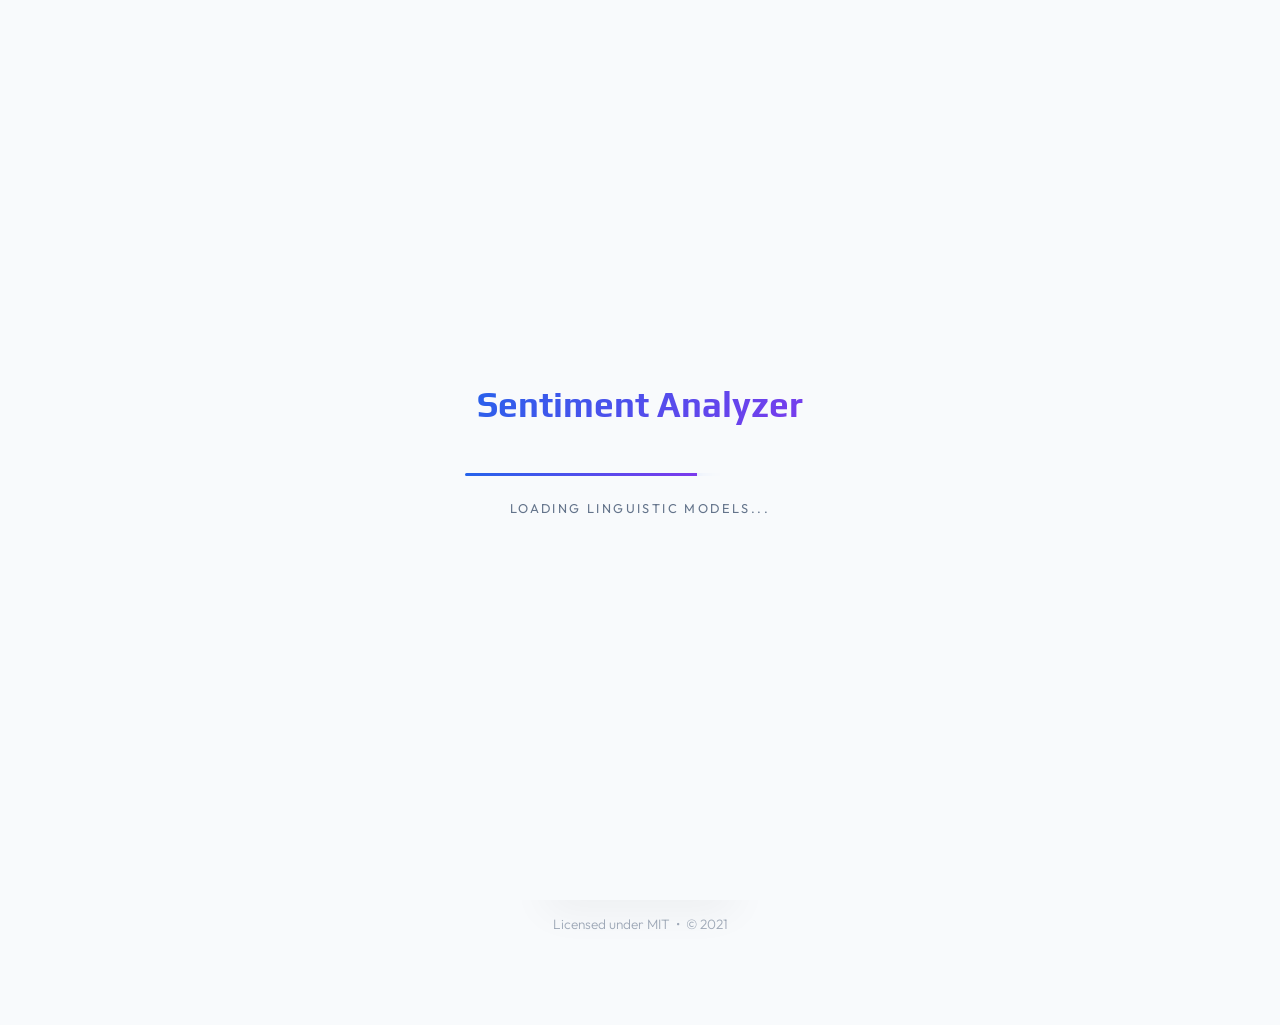
==== index.html @ dccbc88e "Initial commit: Sentiment Analyzer by Raushan" ====
<!DOCTYPE html>
<html lang="en">

<head>
    <meta charset="UTF-8">
    <meta name="viewport" content="width=device-width, initial-scale=1.0">
    <title>Sentiment Analyzer | Raushan</title>

    <!-- Favicon (Emoji-based Brain/Sentiment) -->
    <link rel="icon"
        href="data:image/svg+xml,<svg xmlns=%22http://www.w3.org/2000/svg%22 viewBox=%220 0 100 100%22><text y=%22.9em%22 font-size=%2290%22>🧠</text></svg>">

    <!-- Modern Typography & Design Assets -->
    <link href="https://fonts.googleapis.com/css2?family=Outfit:wght@300;400;600&family=Play:wght@400;700&display=swap"
        rel="stylesheet">
    <link rel="stylesheet" href="static/style.css">

    <!-- Low Level Security Meta Tags -->
    <meta http-equiv="X-Content-Type-Options" content="nosniff">
    <meta http-equiv="X-Frame-Options" content="DENY">

    <!-- PyScript Stable Assets -->
    <link rel="stylesheet" href="https://pyscript.net/releases/2023.11.1/core.css" />
    <script type="module" src="https://pyscript.net/releases/2023.11.1/core.js"></script>

    <py-config>
        packages = ["textblob", "sqlite3"]
    </py-config>
</head>

<body data-theme="dark">
    <!-- Theme Toggle -->
    <div class="theme-switch-wrapper">
        <button class="theme-switch" id="theme-toggle" aria-label="Toggle Theme">
            <svg id="theme-icon" viewBox="0 0 24 24" width="20" height="20" fill="none" stroke="currentColor"
                stroke-width="2" stroke-linecap="round" stroke-linejoin="round">
                <circle cx="12" cy="12" r="5"></circle>
                <line x1="12" y1="1" x2="12" y2="3"></line>
                <line x1="12" y1="21" x2="12" y2="23"></line>
                <line x1="4.22" y1="4.22" x2="5.64" y2="5.64"></line>
                <line x1="18.36" y1="18.36" x2="19.78" y2="19.78"></line>
                <line x1="1" y1="12" x2="3" y2="12"></line>
                <line x1="21" y1="12" x2="23" y2="12"></line>
                <line x1="4.22" y1="18.36" x2="5.64" y2="16.93"></line>
                <line x1="18.36" y1="5.64" x2="19.78" y2="4.22"></line>
            </svg>
        </button>
    </div>

    <!-- Premium Loading Screen -->
    <div id="loader-wrapper">
        <div class="loader-content">
            <h1 class="loader-logo">Sentiment Analyzer</h1>
            <div class="progress-container">
                <div id="progress-bar" class="progress-bar"></div>
            </div>
            <p id="loader-status" class="loader-status">Initializing Neural Core...</p>
        </div>
    </div>

    <div class="background-radial"></div>

    <div class="container fade-in">
        <!-- Main Header Section -->
        <header>
            <h1 class="logo-text">Sentiment Analyzer</h1>
            <p class="subtitle">A hybrid NLP engine utilizing rule-based linguistic patterns and neural network
                classification for precise sentiment quantification.</p>
            <div class="authors-badge">
                <span>RAUSHAN</span>
            </div>
        </header>

        <!-- Dynamic Analysis Interface -->
        <main class="analysis-container">
            <div class="input-card">
                <textarea id="user-text" placeholder="Enter textual data for semantic analysis..."
                    class="text-input"></textarea>
                <button id="analyze-btn" class="pro-button" py-click="handle_analysis">Initialize Analysis</button>
            </div>

            <div id="result-overlay" class="result-card hidden">
                <div class="result-header">
                    <span class="label">Classification Outcome</span>
                </div>
                <div id="sentiment-output" class="sentiment-badge">Neutral</div>
                <div class="result-footer">
                    <p id="analysis-meta">Semantic Polarity Detection: 0.0</p>
                </div>
            </div>

            <div id="loading-spinner" class="spinner hidden">
                <div class="double-bounce1"></div>
                <div class="double-bounce2"></div>
                <p>Decoding Linguistics...</p>
            </div>
        </main>

        <!-- System Footer -->
        <footer class="fade-in">
            <div class="footer-content">
                <p class="authorship">Created by <a href="https://github.com/raush" target="_blank">Raushan</a></p>
                <div class="footer-links">
                    <a href="https://github.com/raush/SENTIMENT-ANALYZER" target="_blank" class="repo-link">
                        <svg class="github-icon" viewBox="0 0 16 16" width="14" height="14">
                            <path fill="currentColor"
                                d="M8 0C3.58 0 0 3.58 0 8c0 3.54 2.29 6.53 5.47 7.59.4.07.55-.17.55-.38 0-.19-.01-.82-.01-1.49-2.01.37-2.53-.49-2.69-.94-.09-.23-.48-.94-.82-1.13-.28-.15-.68-.52-.01-.53.63-.01 1.08.58 1.23.82.72 1.21 1.87.87 2.33.66.07-.52.28-.87.51-1.07-1.78-.2-3.64-.89-3.64-3.95 0-.87.31-1.59.82-2.15-.08-.2-.36-1.02.08-2.12 0 0 .67-.21 2.2.82.64-.18 1.32-.27 2-.27.68 0 1.36.09 2 .27 1.53-1.04 2.2-.82 2.2-.82.44 1.1.16 1.92.08 2.12.51.56.82 1.27.82 2.15 0 3.07-1.87 3.75-3.65 3.95.29.25.54.73.54 1.48 0 1.07-.01 1.93-.01 2.2 0 .21.15.46.55.38A8.013 8.013 0 0016 8c0-4.42-3.58-8-8-8z">
                            </path>
                        </svg>
                        GitHub Repository
                    </a>
                </div>
                <p class="copyright">Licensed under MIT &nbsp;•&nbsp; © 2021</p>
            </div>
        </footer>
    </div>

    <!-- PyScript Logic Integration -->
    <script type="py">
        from textblob import TextBlob
        import js
        import asyncio

        async def update_loader(percent, status):
            js.document.getElementById("progress-bar").style.width = f"{percent}%"
            js.document.getElementById("loader-status").innerHTML = status
            await asyncio.sleep(0.05)

        async def handle_analysis(event):
            user_text = js.document.getElementById("user-text").value.strip()
            result_div = js.document.getElementById("result-overlay")
            output_badge = js.document.getElementById("sentiment-output")
            meta_p = js.document.getElementById("analysis-meta")
            spinner = js.document.getElementById("loading-spinner")

            if not user_text:
                return

            result_div.classList.add("hidden")
            spinner.classList.remove("hidden")

            await asyncio.sleep(0.6)

            try:
                blob = TextBlob(user_text)
                polarity = blob.sentiment.polarity
                
                if polarity < -0.1:
                    sentiment = "Negative"
                    color_class = "negative-text"
                elif polarity > 0.1:
                    sentiment = "Positive"
                    color_class = "positive-text"
                else:
                    sentiment = "Neutral"
                    color_class = "neutral-text"

                output_badge.innerHTML = sentiment
                output_badge.className = f"sentiment-badge {color_class}"
                meta_p.innerHTML = f"Semantic Polarity Detection: {round(polarity, 4)}"

                spinner.classList.add("hidden")
                result_div.classList.remove("hidden")
                result_div.classList.add("pop-in")
            except Exception as e:
                js.console.error(f"Analysis error: {str(e)}")
                spinner.classList.add("hidden")

        # Automatic Finalization Signal
        async def init_sequence():
            # Signal PyScript is ready, UI will handle hitting 100% smoothly
            js.window.fadeLoader()

        asyncio.ensure_future(init_sequence())
    </script>

    <!-- UI Logic: Theme & Loader -->
    <script>
        const bar = document.getElementById("progress-bar");
        const status = document.getElementById("loader-status");
        const wrapper = document.getElementById("loader-wrapper");
        const themeToggle = document.getElementById("theme-toggle");
        const themeIcon = document.getElementById("theme-icon");
        let progress = 0;
        let isPyScriptReady = false;
        let isFaded = false;

        // Theme Management
        themeToggle.addEventListener('click', () => {
            const currentTheme = document.body.getAttribute('data-theme');
            const newTheme = currentTheme === 'dark' ? 'light' : 'dark';
            document.body.setAttribute('data-theme', newTheme);
            updateThemeIcon(newTheme);
            localStorage.setItem('theme', newTheme);
        });

        function updateThemeIcon(theme) {
            if (theme === 'light') {
                themeIcon.innerHTML = '<path d="M21 12.79A9 9 0 1 1 11.21 3 7 7 0 0 0 21 12.79z"></path>'; // Moon
            } else {
                themeIcon.innerHTML = '<circle cx="12" cy="12" r="5"></circle><line x1="12" y1="1" x2="12" y2="3"></line><line x1="12" y1="21" x2="12" y2="23"></line><line x1="4.22" y1="4.22" x2="5.64" y2="5.64"></line><line x1="18.36" y1="18.36" x2="19.78" y2="19.78"></line><line x1="1" y1="12" x2="3" y2="12"></line><line x1="21" y1="12" x2="23" y2="12"></line><line x1="4.22" y1="18.36" x2="5.64" y2="16.93"></line><line x1="18.36" y1="5.64" x2="19.78" y2="4.22"></line>'; // Sun
            }
        }

        // Initialize Theme preference
        const savedTheme = localStorage.getItem('theme') || (window.matchMedia('(prefers-color-scheme: light)').matches ? 'light' : 'dark');
        document.body.setAttribute('data-theme', savedTheme);
        updateThemeIcon(savedTheme);

        function fadeLoader() {
            // Simply mark PyScript as ready; the interval will handle the smooth finish to 100%
            isPyScriptReady = true;
        }

        window.fadeLoader = fadeLoader;

        // Visual Progress Simulation
        const loaderInterval = setInterval(() => {
            if (isFaded) return;

            if (isPyScriptReady) {
                // PyScript is ready, fast-track to 100% smoothly
                progress += (100 - progress) * 0.15 + 0.5;
                if (progress >= 100) {
                    progress = 100;
                    bar.style.width = "100%";
                    status.innerHTML = "Inference Engine Standby";

                    // Final fade out after brief pause at 100%
                    setTimeout(() => {
                        isFaded = true;
                        wrapper.classList.add("fade-out");
                        clearInterval(loaderInterval);
                    }, 400);
                }
            } else {
                // Standard asymptotic crawl while waiting for PyScript
                if (progress < 99) {
                    const jump = (99.5 - progress) * 0.03;
                    progress += Math.max(jump, 0.01);
                }
            }

            bar.style.width = progress + "%";

            if (!isPyScriptReady) {
                if (progress > 15 && progress < 45) status.innerHTML = "Synchronizing Corpora...";
                if (progress > 45 && progress < 80) status.innerHTML = "Loading Linguistic Models...";
                if (progress >= 80) status.innerHTML = "Optimizing Neural Inference...";
            }
        }, 50);

        // Safety timeout in case PyScript fails to trigger signal
        setTimeout(() => {
            if (!isPyScriptReady) fadeLoader();
        }, 20000);

        // --- Low Level Security & Anti-Right Click ---
        document.addEventListener('contextmenu', event => event.preventDefault());

        document.onkeydown = function (e) {
            // Disable F12, Ctrl+Shift+I, Ctrl+Shift+J, Ctrl+U
            if (e.keyCode == 123 ||
                (e.ctrlKey && e.shiftKey && (e.keyCode == 'I'.charCodeAt(0) || e.keyCode == 'J'.charCodeAt(0))) ||
                (e.ctrlKey && e.keyCode == 'U'.charCodeAt(0))) {
                return false;
            }
        };

        // --- Authors Easter Egg ---
        let cheatCode = "";
        const targetCode = "mega&amey";
        document.addEventListener('keydown', (e) => {
            cheatCode += e.key.toLowerCase();
            if (cheatCode.includes(targetCode)) {
                triggerEasterEgg();
                cheatCode = "";
            }
            if (cheatCode.length > 20) cheatCode = cheatCode.substring(1);
        });

        function triggerEasterEgg() {
            const authors = document.querySelector('.authors-badge');
            if (authors) {
                authors.style.transition = 'all 0.5s cubic-bezier(0.175, 0.885, 0.32, 1.275)';
                authors.style.transform = 'scale(1.5) rotate(360deg)';
                authors.style.background = 'linear-gradient(135deg, #FFD700, #FFA500)';
                authors.style.color = '#000';

                setTimeout(() => {
                    authors.style.transform = 'scale(1) rotate(0deg)';
                    authors.style.background = '';
                    authors.style.color = '';
                }, 3000);
            }

            console.log("%c 🔓 UNLOCKED: AUTHOR ACCESS %c", "background: #a162f7; color: #fff; font-weight: bold; border-radius: 4px; padding: 4px 10px;", "");
            console.log("%c Developed by Raushan %c", "color: #4d90fe; font-weight: 600; font-family: 'Outfit', sans-serif;", "");
            console.log("%c ⚡ Engine: Hybrid Rule-Based & Neural NLP %c", "color: #a0a0b0; font-style: italic;", "");
            console.log("%c -------------------------------------------------- %c", "color: rgba(255,255,255,0.1);", "");
            console.log("%c 📡 GitHub: https://github.com/raush %c", "color: #4d90fe;", "");
        }
    </script>
</body>

</html>
---- static/style.css ----
:root {
    /* Dark Theme Variables (Default) */
    --bg-dark: #070709;
    --card-bg: rgba(18, 18, 22, 0.95);
    --accent-blue: #4d90fe;
    --accent-indigo: #a162f7;
    --text-primary: #f0f0f5;
    --text-secondary: #a0a0b0;
    --glass-border: rgba(255, 255, 255, 0.05);
    --positive: #00e676;
    --negative: #ff5252;
    --neutral: #ffea00;
    --shadow: 0 20px 50px rgba(0, 0, 0, 0.3);
    --scrollbar-track: #121216;
    --scrollbar-thumb: #30303a;
}

[data-theme="light"] {
    --bg-dark: #f8fafc;
    --card-bg: rgba(255, 255, 255, 0.9);
    --accent-blue: #2563eb;
    --accent-indigo: #7c3aed;
    --text-primary: #1e293b;
    --text-secondary: #64748b;
    --glass-border: rgba(0, 0, 0, 0.05);
    --positive: #059669;
    --negative: #dc2626;
    --neutral: #d97706;
    --shadow: 0 20px 40px rgba(0, 0, 0, 0.05);
    --scrollbar-track: #f1f5f9;
    --scrollbar-thumb: #cbd5e1;
}

/* HIDE PYSCRIPT TAGS AND ERROR TERMINALS IMMEDIATELY */
py-script,
py-config,
script[type="py"],
.py-terminal,
.pyscript-error,
#pyscript_loading_splash {
    display: none !important;
}

/* CUSTOM SCROLLBAR */
::-webkit-scrollbar {
    width: 10px;
    height: 10px;
}

::-webkit-scrollbar-track {
    background: var(--scrollbar-track);
}

::-webkit-scrollbar-thumb {
    background: var(--scrollbar-thumb);
    border-radius: 10px;
    border: 2px solid var(--scrollbar-track);
}

::-webkit-scrollbar-thumb:hover {
    background: var(--accent-blue);
}

/* Firefox */
* {
    scrollbar-width: thin;
    scrollbar-color: var(--scrollbar-thumb) var(--scrollbar-track);
}

* {
    margin: 0;
    padding: 0;
    box-sizing: border-box;
    -webkit-font-smoothing: antialiased;
}

body {
    background-color: var(--bg-dark);
    color: var(--text-primary);
    font-family: 'Outfit', sans-serif;
    min-height: 100vh;
    display: flex;
    justify-content: center;
    align-items: center;
    padding: 60px 20px;
    overflow-x: hidden;
    transition: background-color 0.4s ease, color 0.4s ease;
    user-select: none;
    -webkit-user-select: none;
    -moz-user-select: none;
    -ms-user-select: none;
}

.text-input {
    user-select: text;
    -webkit-user-select: text;
    -moz-user-select: text;
    -ms-user-select: text;
}

.background-radial {
    position: fixed;
    top: 0;
    left: 0;
    width: 100%;
    height: 100%;
    background: radial-gradient(circle at 50% 50%, var(--bg-dark) 0%, var(--bg-dark) 100%);
    opacity: 0.8;
    z-index: -1;
}

.container {
    width: 100%;
    max-width: 700px;
    display: flex;
    flex-direction: column;
    align-items: center;
    gap: 4rem;
    position: relative;
    z-index: 10;
}

/* Theme Toggle */
.theme-switch-wrapper {
    position: fixed;
    top: 30px;
    right: 30px;
    z-index: 1000;
}

.theme-switch {
    background: var(--card-bg);
    border: 1px solid var(--glass-border);
    padding: 10px;
    border-radius: 50%;
    width: 45px;
    height: 45px;
    display: flex;
    align-items: center;
    justify-content: center;
    cursor: pointer;
    color: var(--text-primary);
    transition: all 0.3s ease;
    box-shadow: var(--shadow);
}

.theme-switch:hover {
    transform: scale(1.1);
    color: var(--accent-blue);
}

/* Header Styles */
header {
    text-align: center;
    max-width: 600px;
}

.logo-text {
    font-family: 'Play', sans-serif;
    font-size: 3.5rem;
    font-weight: 700;
    letter-spacing: -0.02rem;
    background: linear-gradient(135deg, var(--accent-blue), var(--accent-indigo));
    -webkit-background-clip: text;
    background-clip: text;
    -webkit-text-fill-color: transparent;
    margin-bottom: 1.2rem;
}

.subtitle {
    color: var(--text-secondary);
    font-size: 1.1rem;
    font-weight: 300;
    line-height: 1.7;
    margin-bottom: 2.5rem;
}

.authors-badge {
    display: inline-block;
    padding: 0.6rem 1.8rem;
    background: var(--card-bg);
    border: 1px solid var(--glass-border);
    border-radius: 100px;
    font-size: 0.85rem;
    font-weight: 600;
    color: var(--accent-blue);
    letter-spacing: 0.08rem;
    box-shadow: var(--shadow);
}

/* Analysis containers */
.analysis-container {
    width: 100%;
    display: flex;
    flex-direction: column;
    gap: 2.5rem;
}

.input-card {
    background: var(--card-bg);
    border: 1px solid var(--glass-border);
    border-radius: 32px;
    padding: 3rem;
    box-shadow: var(--shadow);
    backdrop-filter: blur(10px);
}

.text-input {
    width: 100%;
    height: 200px;
    background: rgba(0, 0, 0, 0.05);
    border: 1px solid var(--glass-border);
    border-radius: 24px;
    padding: 1.8rem;
    color: var(--text-primary);
    font-family: inherit;
    font-size: 1.15rem;
    resize: none;
    line-height: 1.6;
    transition: all 0.3s ease;
    margin-bottom: 2rem;
}

[data-theme="dark"] .text-input {
    background: rgba(0, 0, 0, 0.3);
}

.text-input:focus {
    outline: none;
    border-color: var(--accent-blue);
    background: rgba(0, 0, 0, 0.08);
}

[data-theme="dark"] .text-input:focus {
    background: rgba(0, 0, 0, 0.5);
}

.pro-button {
    width: 100%;
    padding: 1.3rem;
    background: linear-gradient(135deg, var(--accent-blue), var(--accent-indigo));
    border: none;
    border-radius: 20px;
    color: white;
    font-size: 1.1rem;
    font-weight: 700;
    text-transform: uppercase;
    letter-spacing: 0.12rem;
    cursor: pointer;
    transition: all 0.4s cubic-bezier(0.175, 0.885, 0.32, 1.275);
}

.pro-button:hover {
    transform: translateY(-5px);
    box-shadow: 0 15px 30px rgba(77, 144, 254, 0.4);
}

/* Result Card */
.result-card {
    background: var(--card-bg);
    border: 1px solid var(--glass-border);
    border-radius: 32px;
    padding: 3rem;
    text-align: center;
    box-shadow: var(--shadow);
    backdrop-filter: blur(10px);
}

.result-header .label {
    font-size: 0.9rem;
    color: var(--text-secondary);
    text-transform: uppercase;
    letter-spacing: 0.2rem;
    font-weight: 600;
}

.sentiment-badge {
    font-size: 4rem;
    font-weight: 800;
    margin: 1.5rem 0;
    font-family: 'Play', sans-serif;
    letter-spacing: -0.05rem;
}

.result-footer {
    color: var(--text-secondary);
    font-size: 1rem;
    opacity: 0.9;
}

.positive-text {
    color: var(--positive);
    text-shadow: 0 0 30px rgba(0, 230, 118, 0.3);
}

.negative-text {
    color: var(--negative);
    text-shadow: 0 0 30px rgba(255, 82, 82, 0.3);
}

.neutral-text {
    color: var(--neutral);
    text-shadow: 0 0 30px rgba(255, 234, 0, 0.3);
}

/* Premium Loading Screen */
#loader-wrapper {
    position: fixed;
    top: 0;
    left: 0;
    width: 100%;
    height: 100%;
    background: var(--bg-dark);
    display: flex;
    flex-direction: column;
    justify-content: center;
    align-items: center;
    z-index: 10000;
    transition: all 0.8s cubic-bezier(0.65, 0, 0.35, 1);
}

#loader-wrapper.fade-out {
    opacity: 0;
    visibility: hidden;
    transform: scale(1.15);
}

.loader-content {
    text-align: center;
    width: 350px;
}

.loader-logo {
    font-family: 'Play', sans-serif;
    font-size: 2.2rem;
    margin-bottom: 3rem;
    background: linear-gradient(135deg, var(--accent-blue), var(--accent-indigo));
    -webkit-background-clip: text;
    background-clip: text;
    -webkit-text-fill-color: transparent;
    animation: pulsate 2s infinite ease-in-out;
}

.progress-container {
    height: 3px;
    width: 100%;
    background: rgba(255, 255, 255, 0.05);
    border-radius: 10px;
    overflow: hidden;
    margin-bottom: 1.5rem;
}

.progress-bar {
    height: 100%;
    width: 0%;
    background: linear-gradient(90deg, var(--accent-blue), var(--accent-indigo));
    box-shadow: 0 0 25px var(--accent-blue);
    transition: width 0.1s linear;
}

.loader-status {
    font-size: 0.8rem;
    color: var(--text-secondary);
    text-transform: uppercase;
    letter-spacing: 0.15rem;
    font-weight: 400;
}

/* Spinner Logic */
.spinner {
    text-align: center;
    padding: 2rem;
}

.double-bounce1,
.double-bounce2 {
    width: 60px;
    height: 60px;
    border-radius: 50%;
    background-color: var(--accent-blue);
    opacity: 0.6;
    position: absolute;
    top: 0;
    left: 0;
    animation: sk-bounce 2.0s infinite ease-in-out;
}

.double-bounce2 {
    animation-delay: -1.0s;
}

.spinner div {
    position: relative;
    width: 60px;
    height: 60px;
    margin: 0 auto 2rem;
}

/* Footer Section */
footer {
    text-align: center;
    width: 100%;
    padding-bottom: 2rem;
}

.footer-content {
    display: flex;
    flex-direction: column;
    align-items: center;
    gap: 1.5rem;
}

.authorship {
    font-size: 1rem;
    color: var(--text-secondary);
    font-weight: 300;
}

.authorship a {
    color: var(--text-primary);
    text-decoration: none;
    font-weight: 600;
    transition: all 0.3s ease;
    border-bottom: 1px solid var(--glass-border);
}

.authorship a:hover {
    color: var(--accent-blue);
    border-bottom-color: var(--accent-blue);
}

.footer-links {
    display: flex;
    align-items: center;
    gap: 1rem;
}

.repo-link {
    display: flex;
    align-items: center;
    gap: 0.6rem;
    color: var(--text-secondary);
    text-decoration: none;
    font-size: 0.95rem;
    font-weight: 500;
    padding: 0.6rem 1.2rem;
    background: var(--card-bg);
    border: 1px solid var(--glass-border);
    border-radius: 12px;
    transition: all 0.3s ease;
    box-shadow: var(--shadow);
}

.repo-link:hover {
    color: var(--text-primary);
    transform: translateY(-2px);
    border-color: var(--accent-blue);
}

.github-icon {
    opacity: 0.8;
}

.copyright {
    font-size: 0.85rem;
    color: var(--text-secondary);
    opacity: 0.6;
    font-weight: 300;
}

/* Animations */
@keyframes pulsate {

    0%,
    100% {
        opacity: 0.7;
        transform: scale(0.98);
    }

    50% {
        opacity: 1;
        transform: scale(1.02);
    }
}

@keyframes sk-bounce {

    0%,
    100% {
        transform: scale(0.0);
    }

    50% {
        transform: scale(1.0);
    }
}

.fade-in {
    animation: fadeIn 1.2s cubic-bezier(0.39, 0.575, 0.565, 1) both;
}

@keyframes fadeIn {
    0% {
        opacity: 0;
        transform: translateY(20px);
    }

    100% {
        opacity: 1;
        transform: translateY(0);
    }
}

.pop-in {
    animation: popIn 0.7s cubic-bezier(0.19, 1, 0.22, 1) both;
}

@keyframes popIn {
    0% {
        opacity: 0;
        transform: scale(0.95);
    }

    100% {
        opacity: 1;
        transform: scale(1);
    }
}

.hidden {
    display: none !important;
}

@media (max-width: 600px) {
    body {
        padding: 40px 15px;
    }

    .logo-text {
        font-size: 2.5rem;
    }

    .container {
        gap: 3rem;
    }

    .input-card,
    .result-card {
        padding: 1.8rem;
        border-radius: 24px;
    }

    .text-input {
        height: 180px;
        font-size: 1.05rem;
    }

    .sentiment-badge {
        font-size: 3rem;
    }

    .theme-switch-wrapper {
        top: 20px;
        right: 20px;
    }
}
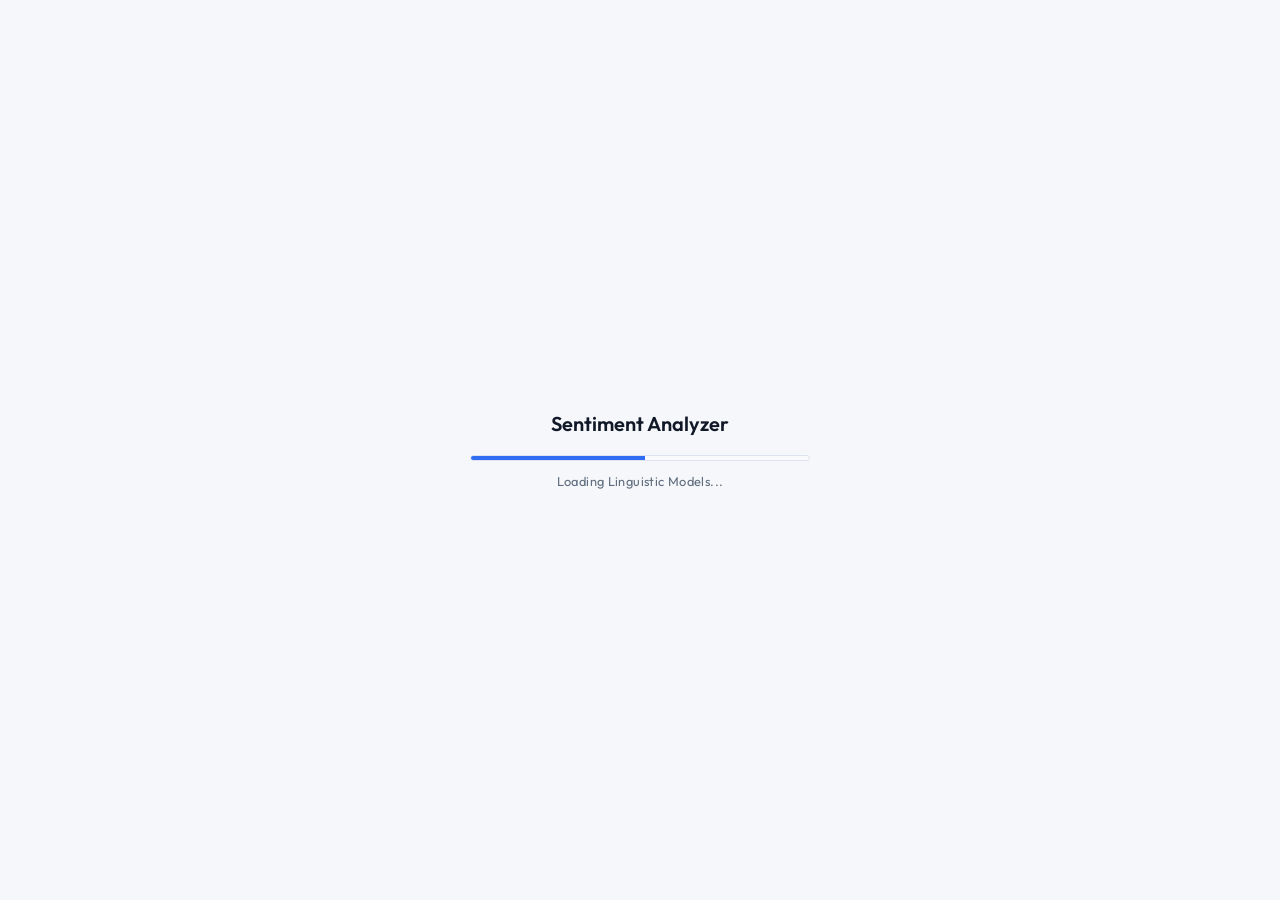
==== commit 2128dc4d: "Update sentiment engine and web UI" ====
--- a/index.html
+++ b/index.html
@@ -99,9 +99,9 @@
         <!-- System Footer -->
         <footer class="fade-in">
             <div class="footer-content">
-                <p class="authorship">Created by <a href="https://github.com/raush" target="_blank">Raushan</a></p>
+                <p class="authorship">Created by <a href="https://github.com/raushan95a" target="_blank">Raushan</a></p>
                 <div class="footer-links">
-                    <a href="https://github.com/raush/SENTIMENT-ANALYZER" target="_blank" class="repo-link">
+                    <a href="https://github.com/raushan95a/SENTIMENT-ANALYZER" target="_blank" class="repo-link">
                         <svg class="github-icon" viewBox="0 0 16 16" width="14" height="14">
                             <path fill="currentColor"
                                 d="M8 0C3.58 0 0 3.58 0 8c0 3.54 2.29 6.53 5.47 7.59.4.07.55-.17.55-.38 0-.19-.01-.82-.01-1.49-2.01.37-2.53-.49-2.69-.94-.09-.23-.48-.94-.82-1.13-.28-.15-.68-.52-.01-.53.63-.01 1.08.58 1.23.82.72 1.21 1.87.87 2.33.66.07-.52.28-.87.51-1.07-1.78-.2-3.64-.89-3.64-3.95 0-.87.31-1.59.82-2.15-.08-.2-.36-1.02.08-2.12 0 0 .67-.21 2.2.82.64-.18 1.32-.27 2-.27.68 0 1.36.09 2 .27 1.53-1.04 2.2-.82 2.2-.82.44 1.1.16 1.92.08 2.12.51.56.82 1.27.82 2.15 0 3.07-1.87 3.75-3.65 3.95.29.25.54.73.54 1.48 0 1.07-.01 1.93-.01 2.2 0 .21.15.46.55.38A8.013 8.013 0 0016 8c0-4.42-3.58-8-8-8z">
@@ -298,7 +298,7 @@
             console.log("%c Developed by Raushan %c", "color: #4d90fe; font-weight: 600; font-family: 'Outfit', sans-serif;", "");
             console.log("%c ⚡ Engine: Hybrid Rule-Based & Neural NLP %c", "color: #a0a0b0; font-style: italic;", "");
             console.log("%c -------------------------------------------------- %c", "color: rgba(255,255,255,0.1);", "");
-            console.log("%c 📡 GitHub: https://github.com/raush %c", "color: #4d90fe;", "");
+            console.log("%c 📡 GitHub: https://github.com/raushan95a %c", "color: #4d90fe;", "");
         }
     </script>
 </body>
--- a/static/style.css
+++ b/static/style.css
@@ -1,37 +1,37 @@
 :root {
-    /* Dark Theme Variables (Default) */
-    --bg-dark: #070709;
-    --card-bg: rgba(18, 18, 22, 0.95);
-    --accent-blue: #4d90fe;
-    --accent-indigo: #a162f7;
-    --text-primary: #f0f0f5;
-    --text-secondary: #a0a0b0;
-    --glass-border: rgba(255, 255, 255, 0.05);
-    --positive: #00e676;
-    --negative: #ff5252;
-    --neutral: #ffea00;
-    --shadow: 0 20px 50px rgba(0, 0, 0, 0.3);
-    --scrollbar-track: #121216;
-    --scrollbar-thumb: #30303a;
+    --bg: #0b0d12;
+    --bg-muted: #10141c;
+    --surface: #11161f;
+    --surface-2: #151c27;
+    --border: #273142;
+    --text: #f5f7fa;
+    --text-muted: #a8b3c2;
+    --accent: #4b83ff;
+    --accent-soft: #2d4f91;
+    --positive: #22a06b;
+    --negative: #d64545;
+    --neutral: #8896a8;
+    --shadow: 0 8px 24px rgba(0, 0, 0, 0.24);
+    --radius-lg: 16px;
+    --radius-md: 12px;
 }
 
 [data-theme="light"] {
-    --bg-dark: #f8fafc;
-    --card-bg: rgba(255, 255, 255, 0.9);
-    --accent-blue: #2563eb;
-    --accent-indigo: #7c3aed;
-    --text-primary: #1e293b;
-    --text-secondary: #64748b;
-    --glass-border: rgba(0, 0, 0, 0.05);
-    --positive: #059669;
-    --negative: #dc2626;
-    --neutral: #d97706;
-    --shadow: 0 20px 40px rgba(0, 0, 0, 0.05);
-    --scrollbar-track: #f1f5f9;
-    --scrollbar-thumb: #cbd5e1;
-}
-
-/* HIDE PYSCRIPT TAGS AND ERROR TERMINALS IMMEDIATELY */
+    --bg: #f5f7fb;
+    --bg-muted: #eef2f7;
+    --surface: #ffffff;
+    --surface-2: #f8fafc;
+    --border: #dde4ef;
+    --text: #111827;
+    --text-muted: #5f6d7e;
+    --accent: #2f6df3;
+    --accent-soft: #dce7ff;
+    --positive: #16784e;
+    --negative: #b62f2f;
+    --neutral: #6b7280;
+    --shadow: 0 6px 16px rgba(15, 23, 42, 0.08);
+}
+
 py-script,
 py-config,
 script[type="py"],
@@ -41,32 +41,6 @@
     display: none !important;
 }
 
-/* CUSTOM SCROLLBAR */
-::-webkit-scrollbar {
-    width: 10px;
-    height: 10px;
-}
-
-::-webkit-scrollbar-track {
-    background: var(--scrollbar-track);
-}
-
-::-webkit-scrollbar-thumb {
-    background: var(--scrollbar-thumb);
-    border-radius: 10px;
-    border: 2px solid var(--scrollbar-track);
-}
-
-::-webkit-scrollbar-thumb:hover {
-    background: var(--accent-blue);
-}
-
-/* Firefox */
-* {
-    scrollbar-width: thin;
-    scrollbar-color: var(--scrollbar-thumb) var(--scrollbar-track);
-}
-
 * {
     margin: 0;
     padding: 0;
@@ -74,493 +48,404 @@
     -webkit-font-smoothing: antialiased;
 }
 
+* {
+    scrollbar-width: thin;
+    scrollbar-color: var(--border) transparent;
+}
+
+::-webkit-scrollbar {
+    width: 8px;
+    height: 8px;
+}
+
+::-webkit-scrollbar-thumb {
+    background: var(--border);
+    border-radius: 999px;
+}
+
 body {
-    background-color: var(--bg-dark);
-    color: var(--text-primary);
-    font-family: 'Outfit', sans-serif;
     min-height: 100vh;
     display: flex;
     justify-content: center;
     align-items: center;
-    padding: 60px 20px;
-    overflow-x: hidden;
-    transition: background-color 0.4s ease, color 0.4s ease;
-    user-select: none;
-    -webkit-user-select: none;
-    -moz-user-select: none;
-    -ms-user-select: none;
+    padding: 56px 20px 32px;
+    background: linear-gradient(180deg, var(--bg-muted) 0%, var(--bg) 65%);
+    color: var(--text);
+    font-family: "Outfit", "Segoe UI", sans-serif;
+    transition: background-color 0.2s ease, color 0.2s ease;
 }
 
 .text-input {
     user-select: text;
-    -webkit-user-select: text;
-    -moz-user-select: text;
-    -ms-user-select: text;
 }
 
 .background-radial {
     position: fixed;
-    top: 0;
-    left: 0;
-    width: 100%;
-    height: 100%;
-    background: radial-gradient(circle at 50% 50%, var(--bg-dark) 0%, var(--bg-dark) 100%);
-    opacity: 0.8;
+    inset: 0;
+    pointer-events: none;
+    background:
+        radial-gradient(700px circle at 10% 0%, rgba(75, 131, 255, 0.08), transparent 55%),
+        radial-gradient(600px circle at 90% 100%, rgba(75, 131, 255, 0.06), transparent 55%);
     z-index: -1;
 }
 
 .container {
     width: 100%;
-    max-width: 700px;
+    max-width: 760px;
     display: flex;
     flex-direction: column;
     align-items: center;
-    gap: 4rem;
-    position: relative;
-    z-index: 10;
-}
-
-/* Theme Toggle */
+    gap: 2.5rem;
+}
+
 .theme-switch-wrapper {
     position: fixed;
-    top: 30px;
-    right: 30px;
+    top: 22px;
+    right: 22px;
     z-index: 1000;
 }
 
 .theme-switch {
-    background: var(--card-bg);
-    border: 1px solid var(--glass-border);
-    padding: 10px;
-    border-radius: 50%;
-    width: 45px;
-    height: 45px;
-    display: flex;
+    width: 40px;
+    height: 40px;
+    display: grid;
+    place-items: center;
+    border: 1px solid var(--border);
+    border-radius: 10px;
+    background: var(--surface);
+    color: var(--text);
+    cursor: pointer;
+    box-shadow: var(--shadow);
+    transition: border-color 0.2s ease, transform 0.2s ease;
+}
+
+.theme-switch:hover {
+    border-color: var(--accent);
+    transform: translateY(-1px);
+}
+
+header {
+    width: 100%;
+    text-align: center;
+}
+
+.logo-text {
+    font-family: "Outfit", "Segoe UI", sans-serif;
+    font-size: clamp(2rem, 5vw, 2.8rem);
+    font-weight: 700;
+    letter-spacing: -0.03em;
+    color: var(--text);
+    margin-bottom: 0.8rem;
+}
+
+.subtitle {
+    max-width: 680px;
+    margin: 0 auto 1.4rem;
+    color: var(--text-muted);
+    font-size: 1rem;
+    line-height: 1.65;
+}
+
+.authors-badge {
+    display: inline-flex;
     align-items: center;
     justify-content: center;
-    cursor: pointer;
-    color: var(--text-primary);
-    transition: all 0.3s ease;
-    box-shadow: var(--shadow);
-}
-
-.theme-switch:hover {
-    transform: scale(1.1);
-    color: var(--accent-blue);
-}
-
-/* Header Styles */
-header {
-    text-align: center;
-    max-width: 600px;
-}
-
-.logo-text {
-    font-family: 'Play', sans-serif;
-    font-size: 3.5rem;
-    font-weight: 700;
-    letter-spacing: -0.02rem;
-    background: linear-gradient(135deg, var(--accent-blue), var(--accent-indigo));
-    -webkit-background-clip: text;
-    background-clip: text;
-    -webkit-text-fill-color: transparent;
-    margin-bottom: 1.2rem;
-}
-
-.subtitle {
-    color: var(--text-secondary);
-    font-size: 1.1rem;
-    font-weight: 300;
-    line-height: 1.7;
-    margin-bottom: 2.5rem;
-}
-
-.authors-badge {
-    display: inline-block;
-    padding: 0.6rem 1.8rem;
-    background: var(--card-bg);
-    border: 1px solid var(--glass-border);
-    border-radius: 100px;
-    font-size: 0.85rem;
+    height: 34px;
+    padding: 0 0.9rem;
+    border-radius: 999px;
+    border: 1px solid var(--border);
+    background: var(--surface);
+    color: var(--text-muted);
+    font-size: 0.78rem;
+    letter-spacing: 0.08em;
     font-weight: 600;
-    color: var(--accent-blue);
-    letter-spacing: 0.08rem;
-    box-shadow: var(--shadow);
-}
-
-/* Analysis containers */
+    text-transform: uppercase;
+}
+
 .analysis-container {
     width: 100%;
     display: flex;
     flex-direction: column;
-    gap: 2.5rem;
+    gap: 1rem;
+}
+
+.input-card,
+.result-card {
+    background: var(--surface);
+    border: 1px solid var(--border);
+    border-radius: var(--radius-lg);
+    box-shadow: var(--shadow);
 }
 
 .input-card {
-    background: var(--card-bg);
-    border: 1px solid var(--glass-border);
-    border-radius: 32px;
-    padding: 3rem;
-    box-shadow: var(--shadow);
-    backdrop-filter: blur(10px);
+    padding: 1.1rem;
 }
 
 .text-input {
     width: 100%;
-    height: 200px;
-    background: rgba(0, 0, 0, 0.05);
-    border: 1px solid var(--glass-border);
-    border-radius: 24px;
-    padding: 1.8rem;
-    color: var(--text-primary);
+    min-height: 180px;
+    border: 1px solid var(--border);
+    border-radius: var(--radius-md);
+    background: var(--surface-2);
+    color: var(--text);
+    padding: 1rem;
     font-family: inherit;
-    font-size: 1.15rem;
-    resize: none;
-    line-height: 1.6;
-    transition: all 0.3s ease;
-    margin-bottom: 2rem;
-}
-
-[data-theme="dark"] .text-input {
-    background: rgba(0, 0, 0, 0.3);
+    font-size: 1rem;
+    line-height: 1.55;
+    resize: vertical;
+    margin-bottom: 0.9rem;
+    transition: border-color 0.2s ease;
+}
+
+.text-input::placeholder {
+    color: var(--text-muted);
 }
 
 .text-input:focus {
     outline: none;
-    border-color: var(--accent-blue);
-    background: rgba(0, 0, 0, 0.08);
-}
-
-[data-theme="dark"] .text-input:focus {
-    background: rgba(0, 0, 0, 0.5);
+    border-color: var(--accent);
 }
 
 .pro-button {
     width: 100%;
-    padding: 1.3rem;
-    background: linear-gradient(135deg, var(--accent-blue), var(--accent-indigo));
-    border: none;
-    border-radius: 20px;
-    color: white;
-    font-size: 1.1rem;
+    border: 1px solid transparent;
+    border-radius: 10px;
+    padding: 0.75rem 1rem;
+    background: var(--accent);
+    color: #ffffff;
+    font-size: 0.95rem;
+    font-weight: 600;
+    letter-spacing: 0.01em;
+    cursor: pointer;
+    transition: filter 0.2s ease, transform 0.2s ease;
+}
+
+.pro-button:hover {
+    filter: brightness(1.05);
+    transform: translateY(-1px);
+}
+
+.pro-button:active {
+    transform: translateY(0);
+}
+
+.result-card {
+    padding: 1.2rem;
+    text-align: center;
+}
+
+.result-header .label {
+    color: var(--text-muted);
+    font-size: 0.78rem;
+    font-weight: 600;
+    text-transform: uppercase;
+    letter-spacing: 0.08em;
+}
+
+.sentiment-badge {
+    margin: 0.7rem 0;
+    font-size: clamp(2rem, 6vw, 2.8rem);
     font-weight: 700;
-    text-transform: uppercase;
-    letter-spacing: 0.12rem;
-    cursor: pointer;
-    transition: all 0.4s cubic-bezier(0.175, 0.885, 0.32, 1.275);
-}
-
-.pro-button:hover {
-    transform: translateY(-5px);
-    box-shadow: 0 15px 30px rgba(77, 144, 254, 0.4);
-}
-
-/* Result Card */
-.result-card {
-    background: var(--card-bg);
-    border: 1px solid var(--glass-border);
-    border-radius: 32px;
-    padding: 3rem;
-    text-align: center;
-    box-shadow: var(--shadow);
-    backdrop-filter: blur(10px);
-}
-
-.result-header .label {
-    font-size: 0.9rem;
-    color: var(--text-secondary);
-    text-transform: uppercase;
-    letter-spacing: 0.2rem;
-    font-weight: 600;
-}
-
-.sentiment-badge {
-    font-size: 4rem;
-    font-weight: 800;
-    margin: 1.5rem 0;
-    font-family: 'Play', sans-serif;
-    letter-spacing: -0.05rem;
+    letter-spacing: -0.02em;
 }
 
 .result-footer {
-    color: var(--text-secondary);
-    font-size: 1rem;
-    opacity: 0.9;
+    color: var(--text-muted);
+    font-size: 0.92rem;
 }
 
 .positive-text {
     color: var(--positive);
-    text-shadow: 0 0 30px rgba(0, 230, 118, 0.3);
 }
 
 .negative-text {
     color: var(--negative);
-    text-shadow: 0 0 30px rgba(255, 82, 82, 0.3);
 }
 
 .neutral-text {
     color: var(--neutral);
-    text-shadow: 0 0 30px rgba(255, 234, 0, 0.3);
-}
-
-/* Premium Loading Screen */
+}
+
+.spinner {
+    text-align: center;
+    padding: 0.8rem;
+    color: var(--text-muted);
+}
+
+.spinner div {
+    position: relative;
+    width: 42px;
+    height: 42px;
+    margin: 0 auto 0.7rem;
+}
+
+.double-bounce1,
+.double-bounce2 {
+    position: absolute;
+    inset: 0;
+    border-radius: 50%;
+    border: 2px solid var(--accent);
+    opacity: 0.25;
+    animation: pulseRing 1.4s ease-out infinite;
+}
+
+.double-bounce2 {
+    animation-delay: -0.7s;
+}
+
 #loader-wrapper {
     position: fixed;
-    top: 0;
-    left: 0;
-    width: 100%;
-    height: 100%;
-    background: var(--bg-dark);
-    display: flex;
-    flex-direction: column;
-    justify-content: center;
-    align-items: center;
+    inset: 0;
     z-index: 10000;
-    transition: all 0.8s cubic-bezier(0.65, 0, 0.35, 1);
+    display: grid;
+    place-items: center;
+    background: var(--bg);
+    transition: opacity 0.35s ease, visibility 0.35s ease;
 }
 
 #loader-wrapper.fade-out {
     opacity: 0;
     visibility: hidden;
-    transform: scale(1.15);
 }
 
 .loader-content {
+    width: min(340px, 84vw);
     text-align: center;
-    width: 350px;
 }
 
 .loader-logo {
-    font-family: 'Play', sans-serif;
-    font-size: 2.2rem;
-    margin-bottom: 3rem;
-    background: linear-gradient(135deg, var(--accent-blue), var(--accent-indigo));
-    -webkit-background-clip: text;
-    background-clip: text;
-    -webkit-text-fill-color: transparent;
-    animation: pulsate 2s infinite ease-in-out;
+    font-size: 1.25rem;
+    font-weight: 600;
+    color: var(--text);
+    margin-bottom: 1.2rem;
 }
 
 .progress-container {
-    height: 3px;
-    width: 100%;
-    background: rgba(255, 255, 255, 0.05);
-    border-radius: 10px;
+    width: 100%;
+    height: 6px;
+    border-radius: 999px;
+    background: var(--surface-2);
     overflow: hidden;
-    margin-bottom: 1.5rem;
+    border: 1px solid var(--border);
+    margin-bottom: 0.75rem;
 }
 
 .progress-bar {
     height: 100%;
-    width: 0%;
-    background: linear-gradient(90deg, var(--accent-blue), var(--accent-indigo));
-    box-shadow: 0 0 25px var(--accent-blue);
+    width: 0;
+    background: var(--accent);
     transition: width 0.1s linear;
 }
 
 .loader-status {
     font-size: 0.8rem;
-    color: var(--text-secondary);
-    text-transform: uppercase;
-    letter-spacing: 0.15rem;
-    font-weight: 400;
-}
-
-/* Spinner Logic */
-.spinner {
+    color: var(--text-muted);
+    letter-spacing: 0.03em;
+}
+
+footer {
+    width: 100%;
     text-align: center;
-    padding: 2rem;
-}
-
-.double-bounce1,
-.double-bounce2 {
-    width: 60px;
-    height: 60px;
-    border-radius: 50%;
-    background-color: var(--accent-blue);
-    opacity: 0.6;
-    position: absolute;
-    top: 0;
-    left: 0;
-    animation: sk-bounce 2.0s infinite ease-in-out;
-}
-
-.double-bounce2 {
-    animation-delay: -1.0s;
-}
-
-.spinner div {
-    position: relative;
-    width: 60px;
-    height: 60px;
-    margin: 0 auto 2rem;
-}
-
-/* Footer Section */
-footer {
-    text-align: center;
-    width: 100%;
-    padding-bottom: 2rem;
+    padding-bottom: 0.5rem;
 }
 
 .footer-content {
     display: flex;
     flex-direction: column;
     align-items: center;
-    gap: 1.5rem;
-}
-
-.authorship {
-    font-size: 1rem;
-    color: var(--text-secondary);
-    font-weight: 300;
+    gap: 0.8rem;
+}
+
+.authorship,
+.copyright {
+    color: var(--text-muted);
+    font-size: 0.9rem;
 }
 
 .authorship a {
-    color: var(--text-primary);
+    color: var(--text);
     text-decoration: none;
-    font-weight: 600;
-    transition: all 0.3s ease;
-    border-bottom: 1px solid var(--glass-border);
+    border-bottom: 1px solid var(--border);
+    transition: border-color 0.2s ease;
 }
 
 .authorship a:hover {
-    color: var(--accent-blue);
-    border-bottom-color: var(--accent-blue);
+    border-bottom-color: var(--accent);
 }
 
 .footer-links {
     display: flex;
     align-items: center;
-    gap: 1rem;
 }
 
 .repo-link {
-    display: flex;
-    align-items: center;
-    gap: 0.6rem;
-    color: var(--text-secondary);
+    display: inline-flex;
+    align-items: center;
+    gap: 0.45rem;
+    padding: 0.48rem 0.75rem;
+    border-radius: 10px;
+    border: 1px solid var(--border);
+    background: var(--surface);
+    color: var(--text-muted);
     text-decoration: none;
-    font-size: 0.95rem;
-    font-weight: 500;
-    padding: 0.6rem 1.2rem;
-    background: var(--card-bg);
-    border: 1px solid var(--glass-border);
-    border-radius: 12px;
-    transition: all 0.3s ease;
-    box-shadow: var(--shadow);
+    font-size: 0.86rem;
+    transition: border-color 0.2s ease, color 0.2s ease;
 }
 
 .repo-link:hover {
-    color: var(--text-primary);
-    transform: translateY(-2px);
-    border-color: var(--accent-blue);
+    border-color: var(--accent);
+    color: var(--text);
 }
 
 .github-icon {
-    opacity: 0.8;
-}
-
-.copyright {
-    font-size: 0.85rem;
-    color: var(--text-secondary);
-    opacity: 0.6;
-    font-weight: 300;
-}
-
-/* Animations */
-@keyframes pulsate {
-
-    0%,
-    100% {
-        opacity: 0.7;
-        transform: scale(0.98);
-    }
-
-    50% {
-        opacity: 1;
-        transform: scale(1.02);
-    }
-}
-
-@keyframes sk-bounce {
-
-    0%,
-    100% {
-        transform: scale(0.0);
-    }
-
-    50% {
-        transform: scale(1.0);
-    }
-}
-
-.fade-in {
-    animation: fadeIn 1.2s cubic-bezier(0.39, 0.575, 0.565, 1) both;
-}
-
-@keyframes fadeIn {
-    0% {
+    opacity: 0.85;
+}
+
+@keyframes pulseRing {
+    from {
+        transform: scale(0.65);
+        opacity: 0.45;
+    }
+
+    to {
+        transform: scale(1);
         opacity: 0;
-        transform: translateY(20px);
-    }
-
-    100% {
-        opacity: 1;
-        transform: translateY(0);
-    }
-}
-
+    }
+}
+
+.fade-in,
 .pop-in {
-    animation: popIn 0.7s cubic-bezier(0.19, 1, 0.22, 1) both;
-}
-
-@keyframes popIn {
-    0% {
-        opacity: 0;
-        transform: scale(0.95);
-    }
-
-    100% {
-        opacity: 1;
-        transform: scale(1);
-    }
+    animation: none;
 }
 
 .hidden {
     display: none !important;
 }
 
-@media (max-width: 600px) {
+@media (max-width: 640px) {
     body {
-        padding: 40px 15px;
-    }
-
-    .logo-text {
-        font-size: 2.5rem;
+        padding: 44px 14px 24px;
+    }
+
+    .theme-switch-wrapper {
+        top: 14px;
+        right: 14px;
     }
 
     .container {
-        gap: 3rem;
+        gap: 2rem;
+    }
+
+    .subtitle {
+        font-size: 0.95rem;
     }
 
     .input-card,
     .result-card {
-        padding: 1.8rem;
-        border-radius: 24px;
+        border-radius: 14px;
     }
 
     .text-input {
-        height: 180px;
-        font-size: 1.05rem;
-    }
-
-    .sentiment-badge {
-        font-size: 3rem;
-    }
-
-    .theme-switch-wrapper {
-        top: 20px;
-        right: 20px;
+        min-height: 160px;
     }
 }
